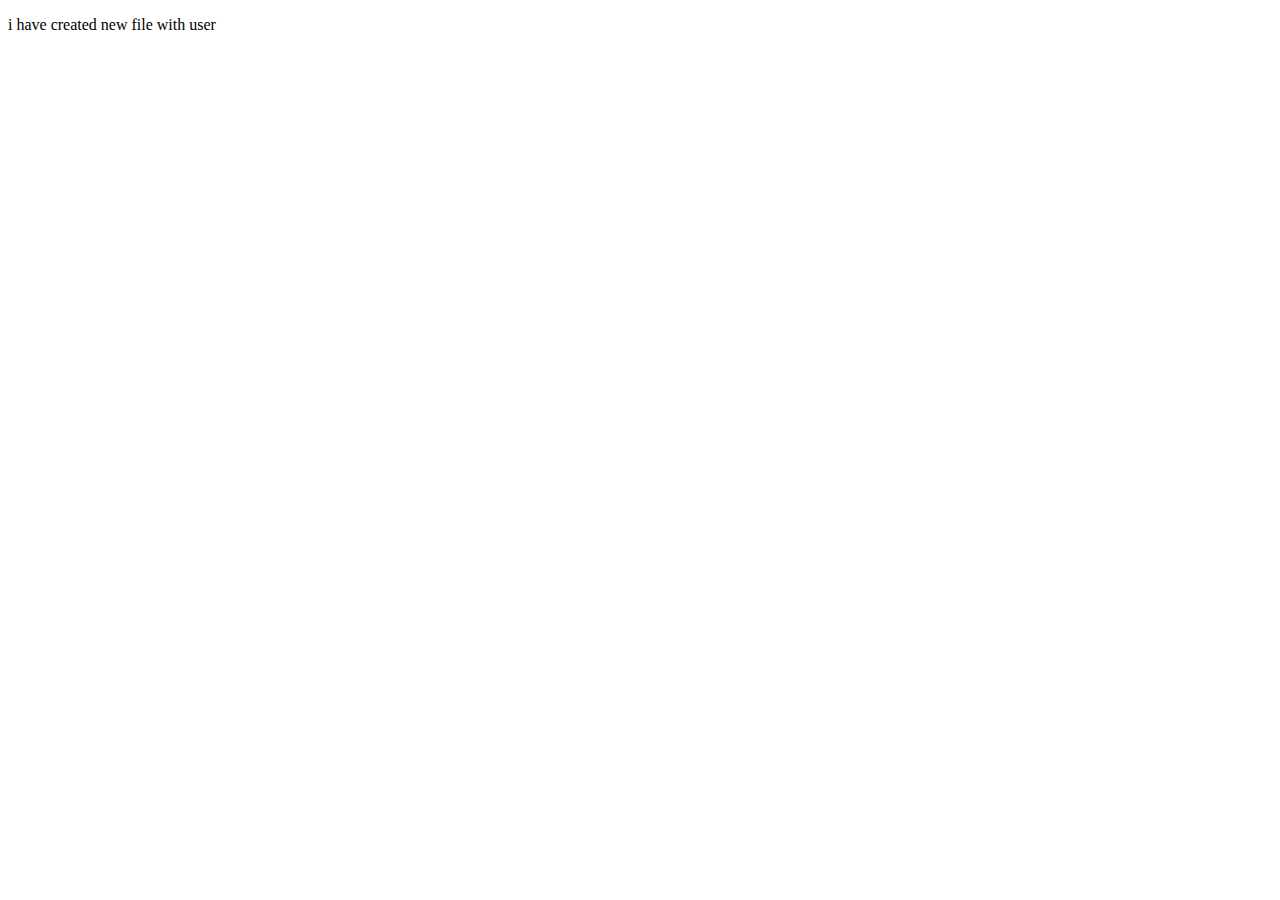
==== new.html @ 26ae0071 "new-css branch added" ====
<!DOCTYPE html>
<html lang="en">
<head>
    <meta charset="UTF-8">
    <meta name="viewport" content="width=device-width, initial-scale=1.0">
    <title>Document</title>
</head>
<body>
    <p>i have created new file with user</p>
</body>
</html>
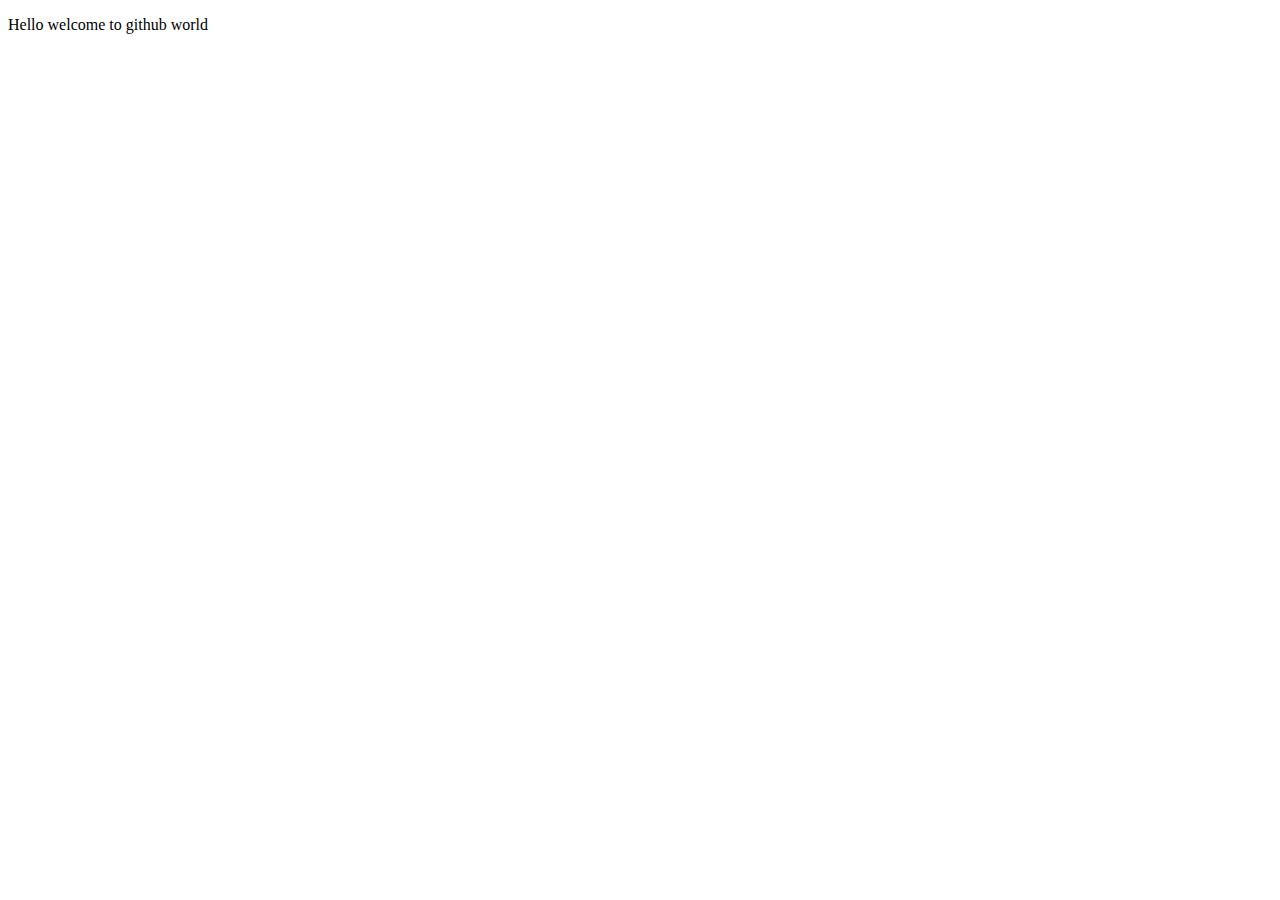
==== commit 24c391e1: "new file added" ====
--- a/new.html
+++ b/new.html
@@ -6,6 +6,6 @@
     <title>Document</title>
 </head>
 <body>
-    <p>i have created new file with user</p>
+    <p>Hello welcome to github world</p>
 </body>
 </html>